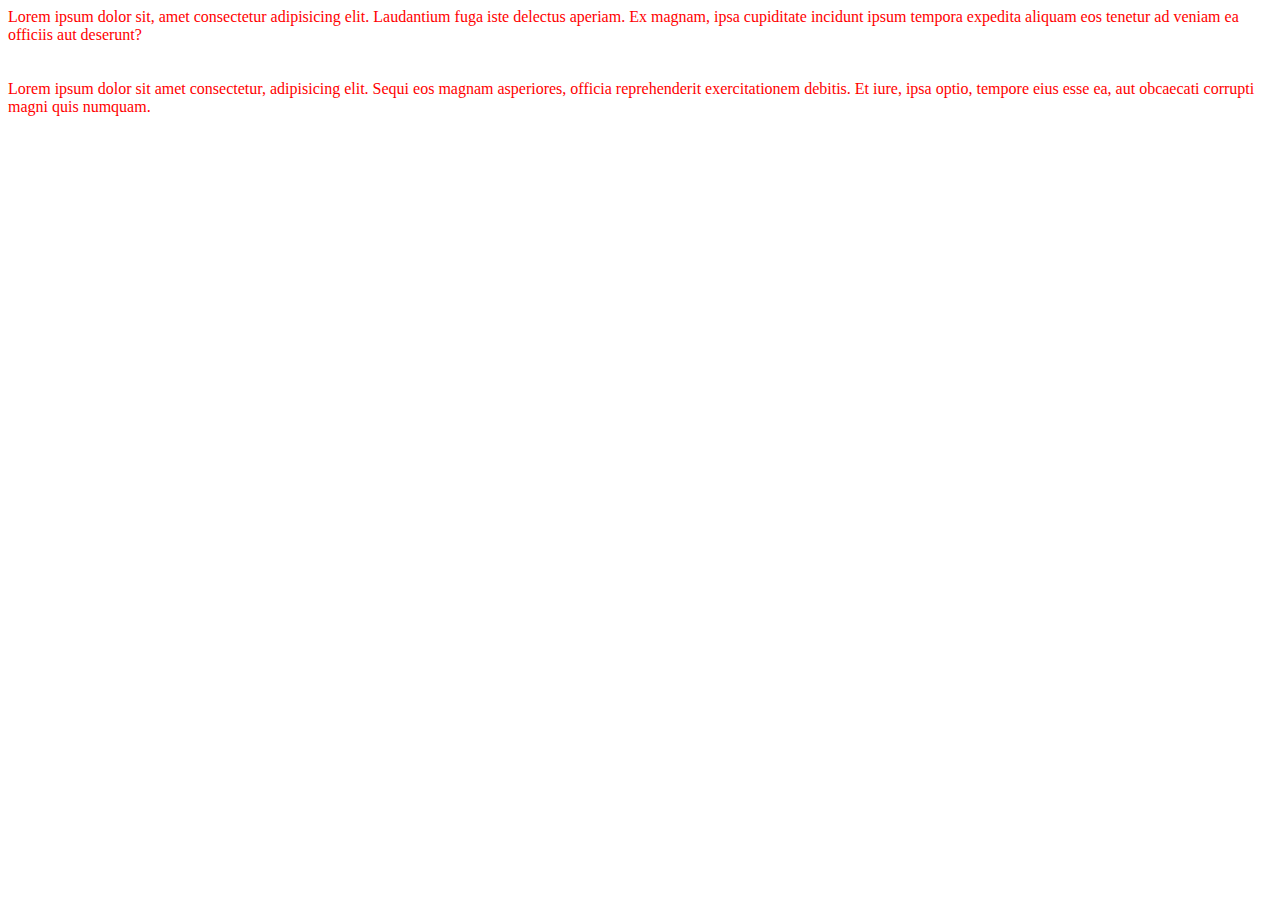
==== _inteface/index.html @ 0f4c7b35 "master" ====
<!DOCTYPE html>
<html lang="">
<head>
    <meta charset="UTF-8">
    <title>Hotfrut</title>
    <link rel="stylesheet" href="_css/stylo.css">
</head>
<body>
    <header>

    </header>
    <div id="Menu">

    </div>
    <main id="Principal">

<article id="Sobre1">
Lorem ipsum dolor sit, amet consectetur adipisicing elit. Laudantium fuga iste delectus aperiam. Ex magnam, ipsa cupiditate incidunt ipsum tempora expedita aliquam eos tenetur ad veniam ea officiis aut deserunt?
</article>
<br><br>
<article id="Sobre2">
Lorem ipsum dolor sit amet consectetur, adipisicing elit. Sequi eos magnam asperiores, officia reprehenderit exercitationem debitis. Et iure, ipsa optio, tempore eius esse ea, aut obcaecati corrupti magni quis numquam.
</article>

    </main>
    <footer></footer>

</body>
</html>
---- _inteface/_css/stylo.css ----
*{
    font-style: normal arial 25px;
    color: red;
}
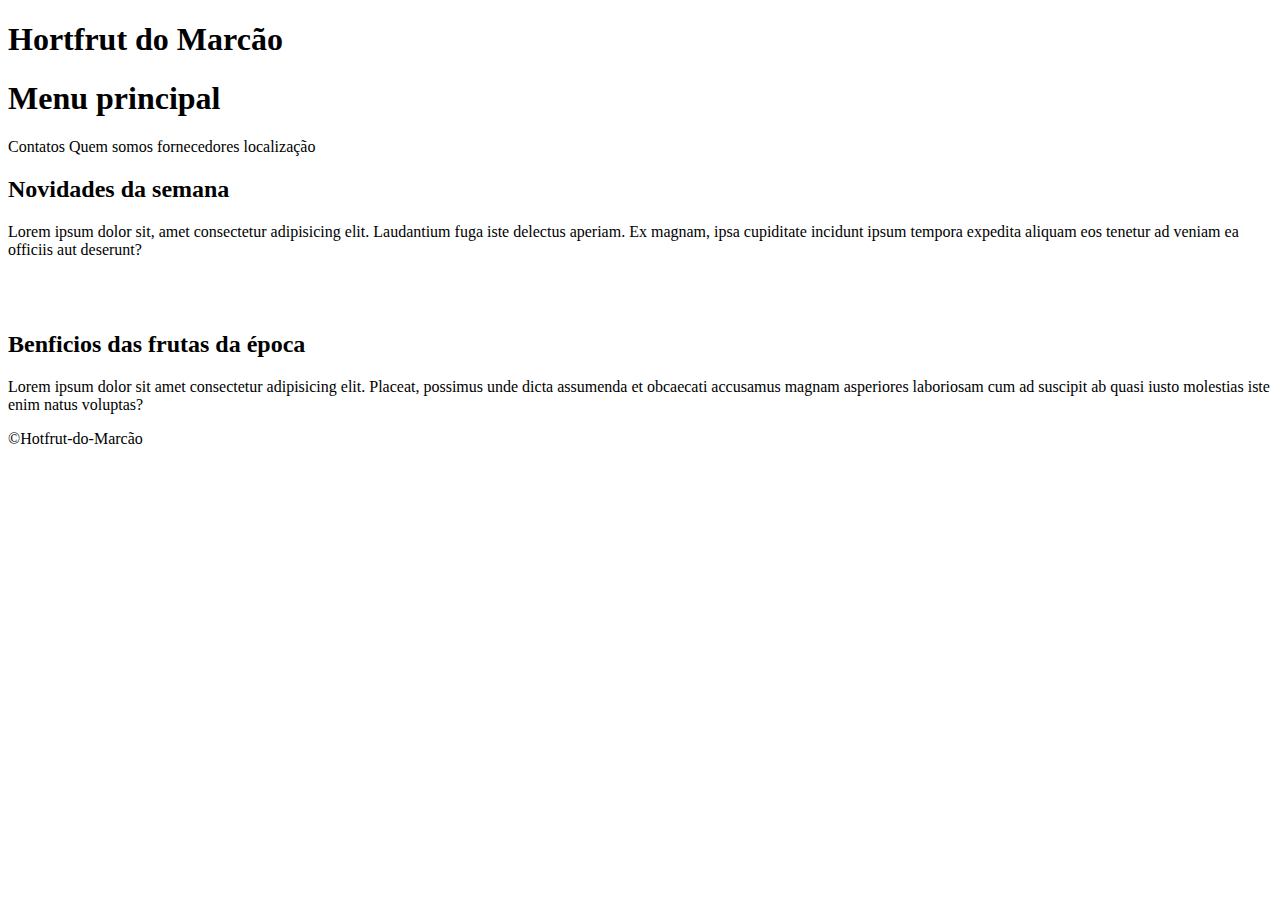
==== commit 56a15ce2: "primeiros passos" ====
--- a/_inteface/index.html
+++ b/_inteface/index.html
@@ -2,28 +2,34 @@
 <html lang="">
 <head>
     <meta charset="UTF-8">
-    <title>Hotfrut</title>
+    <title>Hortfrut</title>
     <link rel="stylesheet" href="_css/stylo.css">
 </head>
 <body>
     <header>
-
+        <h1>Hortfrut do Marcão</h1>
     </header>
     <div id="Menu">
-
+        <h1>Menu principal</h1>
+        Contatos 
+        Quem somos
+        fornecedores
+        localização
     </div>
     <main id="Principal">
 
 <article id="Sobre1">
-Lorem ipsum dolor sit, amet consectetur adipisicing elit. Laudantium fuga iste delectus aperiam. Ex magnam, ipsa cupiditate incidunt ipsum tempora expedita aliquam eos tenetur ad veniam ea officiis aut deserunt?
+    <h2>Novidades da semana</h2>
+    <p>Lorem ipsum dolor sit, amet consectetur adipisicing elit. Laudantium fuga iste delectus aperiam. Ex magnam, ipsa cupiditate incidunt ipsum tempora expedita aliquam eos tenetur ad veniam ea officiis aut deserunt?</p>
 </article>
 <br><br>
 <article id="Sobre2">
-Lorem ipsum dolor sit amet consectetur, adipisicing elit. Sequi eos magnam asperiores, officia reprehenderit exercitationem debitis. Et iure, ipsa optio, tempore eius esse ea, aut obcaecati corrupti magni quis numquam.
+    <h2>Benficios das frutas da época</h2>
+    <p> Lorem ipsum dolor sit amet consectetur adipisicing elit. Placeat, possimus unde dicta assumenda et obcaecati accusamus magnam asperiores laboriosam cum ad suscipit ab quasi iusto molestias iste enim natus voluptas?</p>
 </article>
 
     </main>
-    <footer></footer>
+    <footer>&copy;Hotfrut-do-Marcão</footer>
 
 </body>
 </html>--- a/_inteface/_css/stylo.css
+++ b/_inteface/_css/stylo.css
@@ -1,4 +1,19 @@
 *{
     font-style: normal arial 25px;
-    color: red;
+    color:black;
+}
+header{
+    
+}
+div#Menu {
+
+}
+main#Principal {
+
+}
+article#Sobre1 {
+
+}
+article#Sobre2 {
+
 }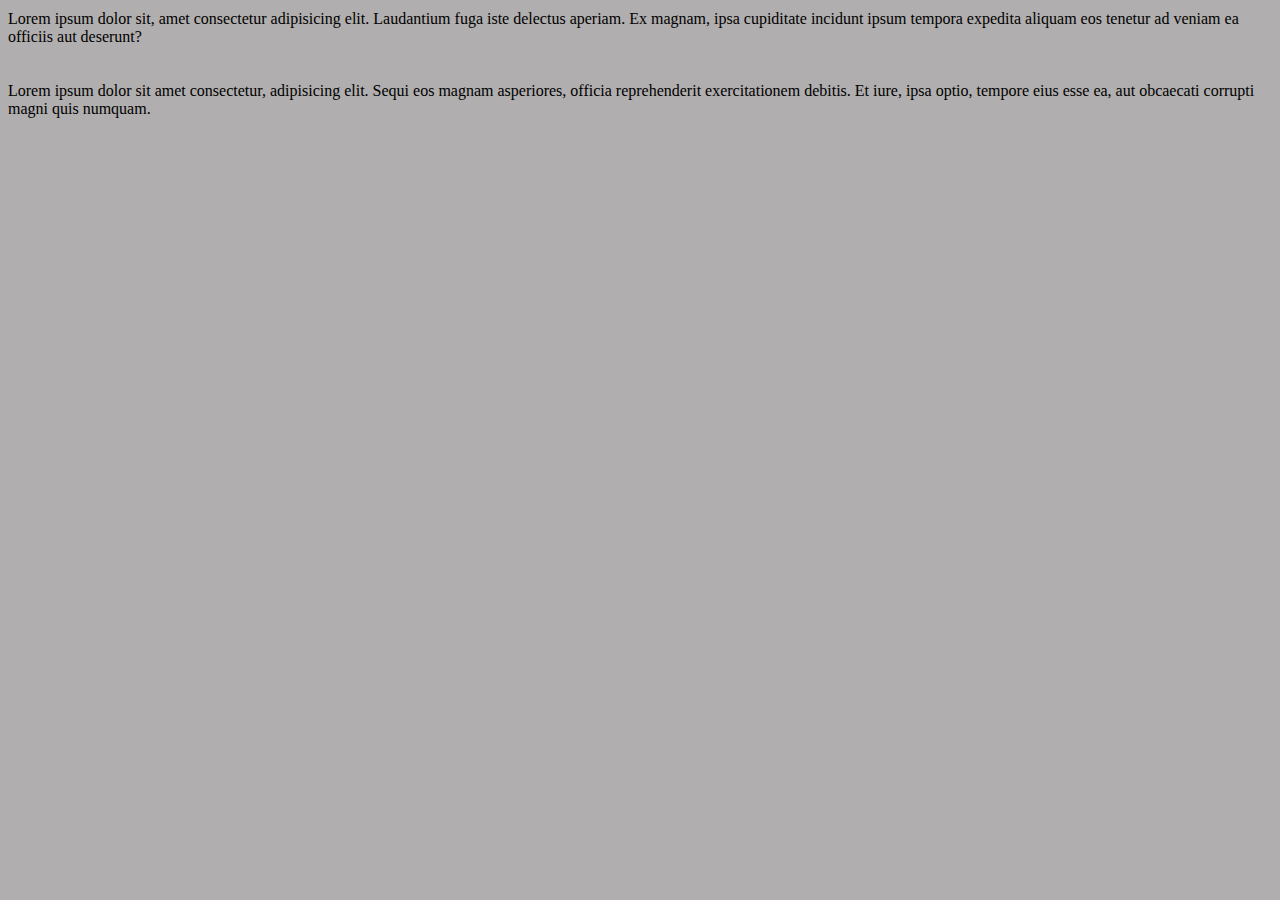
==== commit 279c8918: "Update index.html" ====
--- a/_inteface/index.html
+++ b/_inteface/index.html
@@ -7,29 +7,23 @@
 </head>
 <body>
     <header>
-        <h1>Hortfrut do Marcão</h1>
+
     </header>
     <div id="Menu">
-        <h1>Menu principal</h1>
-        Contatos 
-        Quem somos
-        fornecedores
-        localização
+
     </div>
     <main id="Principal">
 
 <article id="Sobre1">
-    <h2>Novidades da semana</h2>
-    <p>Lorem ipsum dolor sit, amet consectetur adipisicing elit. Laudantium fuga iste delectus aperiam. Ex magnam, ipsa cupiditate incidunt ipsum tempora expedita aliquam eos tenetur ad veniam ea officiis aut deserunt?</p>
+Lorem ipsum dolor sit, amet consectetur adipisicing elit. Laudantium fuga iste delectus aperiam. Ex magnam, ipsa cupiditate incidunt ipsum tempora expedita aliquam eos tenetur ad veniam ea officiis aut deserunt?
 </article>
 <br><br>
 <article id="Sobre2">
-    <h2>Benficios das frutas da época</h2>
-    <p> Lorem ipsum dolor sit amet consectetur adipisicing elit. Placeat, possimus unde dicta assumenda et obcaecati accusamus magnam asperiores laboriosam cum ad suscipit ab quasi iusto molestias iste enim natus voluptas?</p>
+Lorem ipsum dolor sit amet consectetur, adipisicing elit. Sequi eos magnam asperiores, officia reprehenderit exercitationem debitis. Et iure, ipsa optio, tempore eius esse ea, aut obcaecati corrupti magni quis numquam.
 </article>
 
     </main>
-    <footer>&copy;Hotfrut-do-Marcão</footer>
+    <footer></footer>
 
 </body>
 </html>--- a/_inteface/_css/stylo.css
+++ b/_inteface/_css/stylo.css
@@ -2,8 +2,18 @@
     font-style: normal arial 25px;
     color:black;
 }
+body{
+    background-color: rgba(104, 99, 99, 0.52);
+}
 header{
-    
+   background-color: white;
+    margin: 10px 450px 0px 450px;
+    text-align: center;
+    border-radius:   6px ;
+    left: -300px;
+    width: auto ;
+    padding: auto;
+    box-shadow: 2px 2px 8px rgba(78, 78, 143, 0.52);
 }
 div#Menu {
 
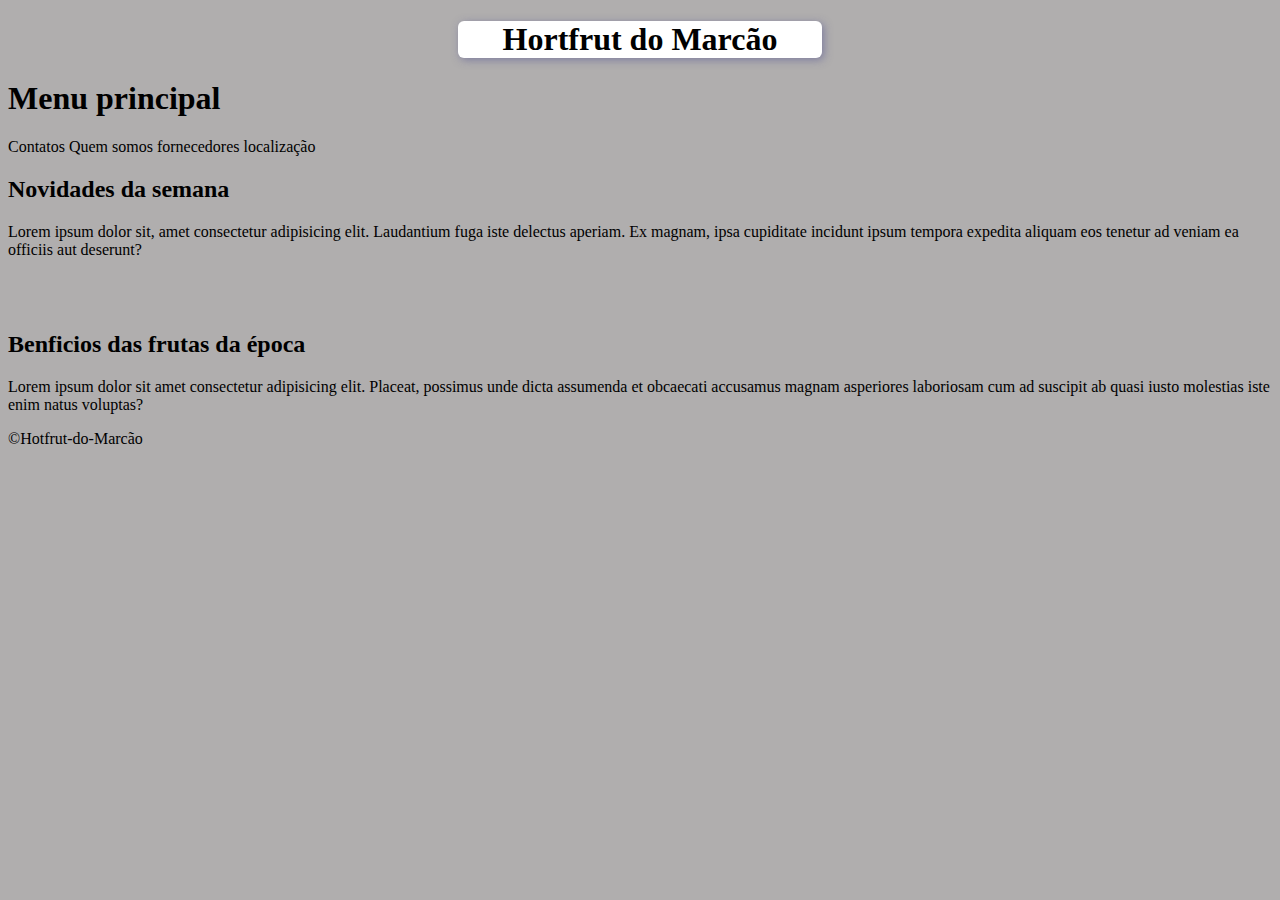
==== commit 854f9b4f: "preprando  area" ====
--- a/_inteface/index.html
+++ b/_inteface/index.html
@@ -7,23 +7,29 @@
 </head>
 <body>
     <header>
-
+        <h1>Hortfrut do Marcão</h1>
     </header>
     <div id="Menu">
-
+        <h1>Menu principal</h1>
+        Contatos 
+        Quem somos
+        fornecedores
+        localização
     </div>
     <main id="Principal">
 
 <article id="Sobre1">
-Lorem ipsum dolor sit, amet consectetur adipisicing elit. Laudantium fuga iste delectus aperiam. Ex magnam, ipsa cupiditate incidunt ipsum tempora expedita aliquam eos tenetur ad veniam ea officiis aut deserunt?
+    <h2>Novidades da semana</h2>
+    <p>Lorem ipsum dolor sit, amet consectetur adipisicing elit. Laudantium fuga iste delectus aperiam. Ex magnam, ipsa cupiditate incidunt ipsum tempora expedita aliquam eos tenetur ad veniam ea officiis aut deserunt?</p>
 </article>
 <br><br>
 <article id="Sobre2">
-Lorem ipsum dolor sit amet consectetur, adipisicing elit. Sequi eos magnam asperiores, officia reprehenderit exercitationem debitis. Et iure, ipsa optio, tempore eius esse ea, aut obcaecati corrupti magni quis numquam.
+    <h2>Benficios das frutas da época</h2>
+    <p> Lorem ipsum dolor sit amet consectetur adipisicing elit. Placeat, possimus unde dicta assumenda et obcaecati accusamus magnam asperiores laboriosam cum ad suscipit ab quasi iusto molestias iste enim natus voluptas?</p>
 </article>
 
     </main>
-    <footer></footer>
+    <footer>&copy;Hotfrut-do-Marcão</footer>
 
 </body>
 </html>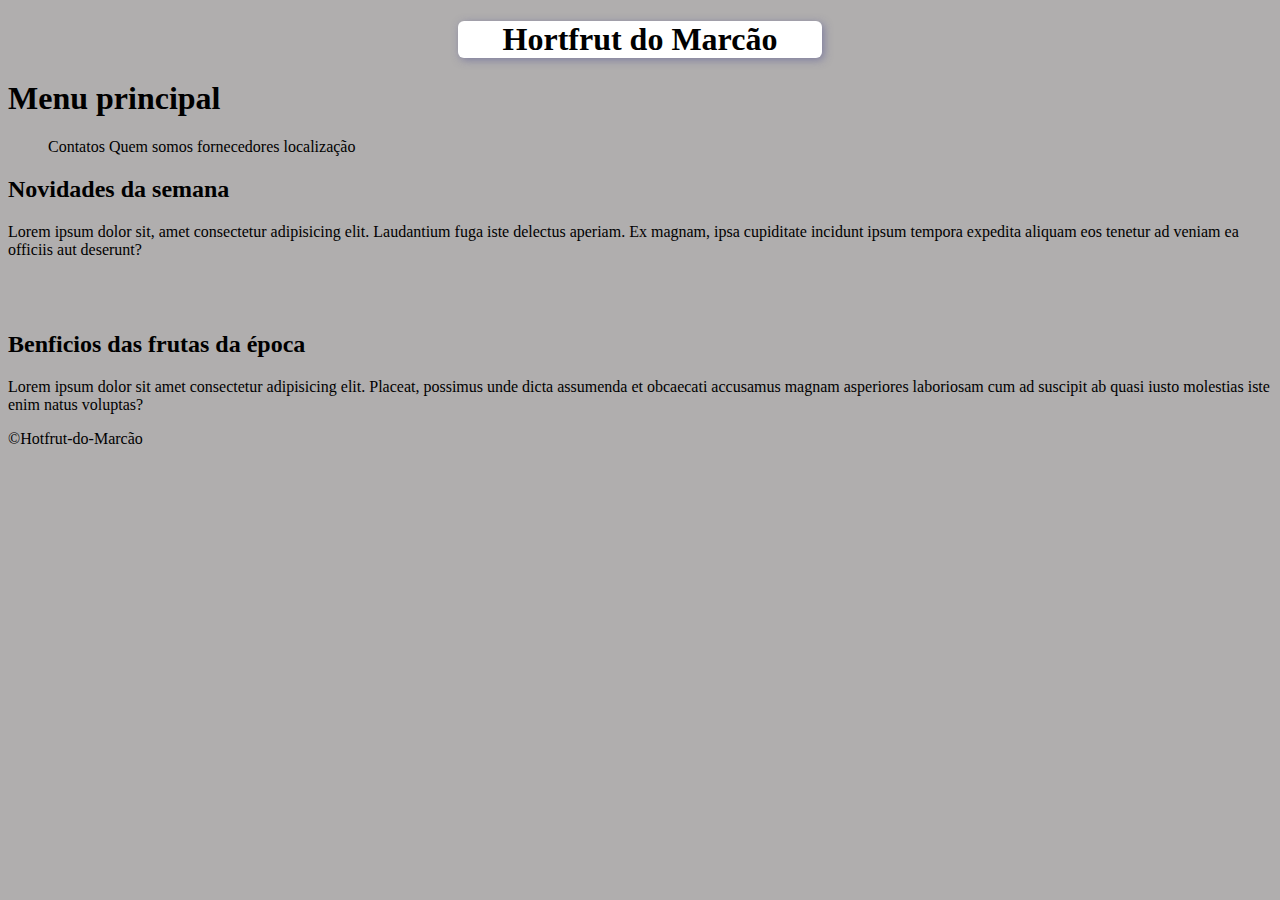
==== commit 5e205424: "atualizado" ====
--- a/_inteface/index.html
+++ b/_inteface/index.html
@@ -11,10 +11,14 @@
     </header>
     <div id="Menu">
         <h1>Menu principal</h1>
-        Contatos 
-        Quem somos
-        fornecedores
-        localização
+        <nav>
+        <ul>
+            Contatos 
+            Quem somos
+            fornecedores
+            localização
+        </ul>
+    </nav>
     </div>
     <main id="Principal">
 
@@ -30,6 +34,20 @@
 
     </main>
     <footer>&copy;Hotfrut-do-Marcão</footer>
-
+<!--  widget -->
+<script type="text/javascript">
+    (function () {
+        var options = {
+            whatsapp: "+55(11)970447391", // WhatsApp number
+            call_to_action: "Fale Conosco Agora!", // Call to action
+            position: "right", // Position may be 'right' or 'left'
+        };
+        var proto = document.location.protocol, host = "whatshelp.io", url = proto + "//static." + host;
+        var s = document.createElement('script'); s.type = 'text/javascript'; s.async = true; s.src = url + '/widget-send-button/js/init.js';
+        s.onload = function () { WhWidgetSendButton.init(host, proto, options); };
+        var x = document.getElementsByTagName('script')[0]; x.parentNode.insertBefore(s, x);
+    })();
+</script>
+<!--  widget -->
 </body>
 </html>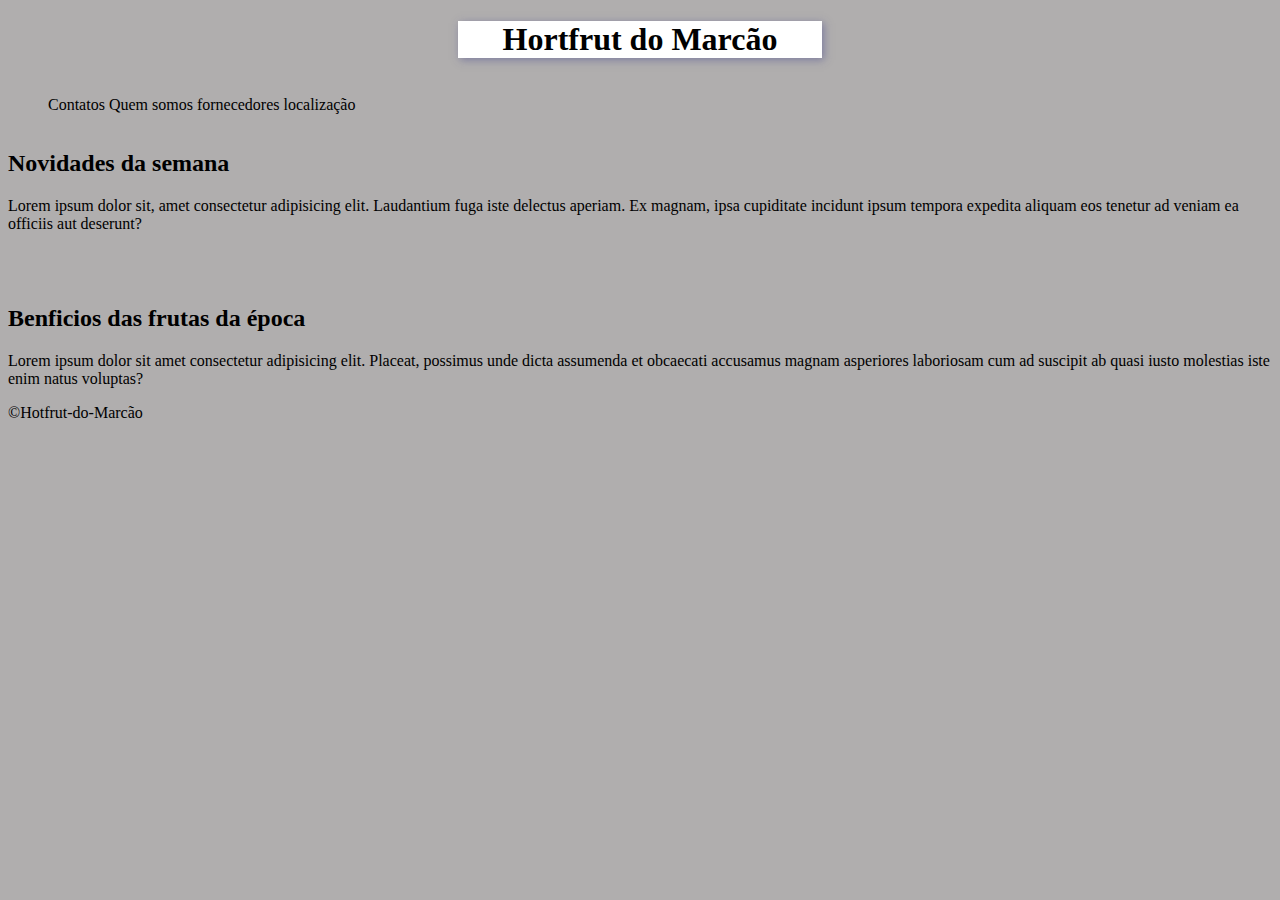
==== commit 3f40bd53: "atulizado 25/05/2020" ====
--- a/_inteface/index.html
+++ b/_inteface/index.html
@@ -10,6 +10,7 @@
         <h1>Hortfrut do Marcão</h1>
     </header>
     <div id="Menu">
+        
         <h1>Menu principal</h1>
         <nav>
         <ul>
--- a/_inteface/_css/stylo.css
+++ b/_inteface/_css/stylo.css
@@ -9,14 +9,20 @@
    background-color: white;
     margin: 10px 450px 0px 450px;
     text-align: center;
-    border-radius:   6px ;
+    border-radius:   solid 3px ;
     left: -300px;
     width: auto ;
     padding: auto;
     box-shadow: 2px 2px 8px rgba(78, 78, 143, 0.52);
 }
 div#Menu {
-
+ display: inline-block;
+}
+nav#caberario {
+border-bottom: 2px 2px;
+}
+div#Menu h1 {
+display: none;
 }
 main#Principal {
 
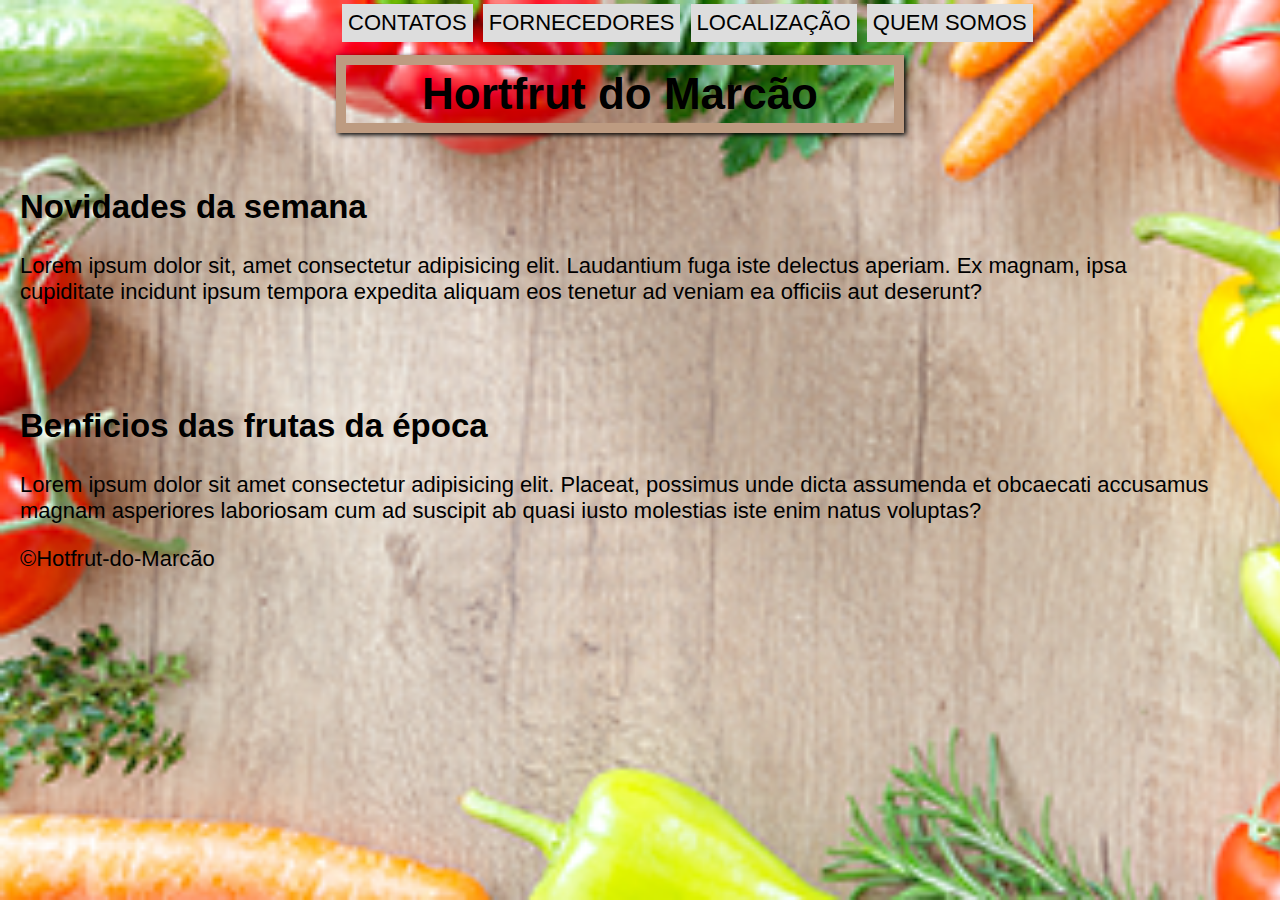
==== commit 28984387: "atulizado 29/05/2020" ====
--- a/_inteface/index.html
+++ b/_inteface/index.html
@@ -12,12 +12,12 @@
     <div id="Menu">
         
         <h1>Menu principal</h1>
-        <nav>
+        <nav id="cabecario">
         <ul>
-            Contatos 
-            Quem somos
-            fornecedores
-            localização
+            <li> <a href="_contatos/contatos.html"></a> contatos</li>
+            <li> <a href="_fornecedores/forneedores.html"></a> fornecedores</li>
+            <li><a href="_localizacao/localizacao.html"></a> Localização </li>
+            <li> <a href="_Quem-somos/Quem-somos.html"></a> Quem somos</li>
         </ul>
     </nav>
     </div>
--- a/_inteface/_css/stylo.css
+++ b/_inteface/_css/stylo.css
@@ -1,29 +1,57 @@
-*{
-    font-style: normal arial 25px;
-    color:black;
+
+
+body{
+    font-size: 22px;
+    font-family: sans-serif;
+    margin: 20px;
+    width: 1200px;
+    margin: 10 30 0 30;
+    background-image: url(_fotoscss/frutas_legumes.png);
+  background-attachment: fixed;
+  background-repeat: no-repeat;
+   background-size: cover;
 }
-body{
-    background-color: rgba(104, 99, 99, 0.52);
+h1 {
+    text-align: center;
+    border: solid 10px rgb(189, 155, 129) ;
+    padding: 4px;
+    height: auto;
+    margin: 55px auto;
+    width: 45%;
+    box-shadow: 2px 2px 5px black;
 }
-header{
-   background-color: white;
-    margin: 10px 450px 0px 450px;
-    text-align: center;
-    border-radius:   solid 3px ;
-    left: -300px;
-    width: auto ;
-    padding: auto;
-    box-shadow: 2px 2px 8px rgba(78, 78, 143, 0.52);
+
+
+div#Menu h1 {
+ display: none;
+ 
 }
-div#Menu {
- display: inline-block;
+nav#cabecario ul {
+    list-style: none;
+    text-transform: uppercase;
+    position: absolute;
+    top: -20px;
+    left: 300px;
 }
-nav#caberario {
-border-bottom: 2px 2px;
+nav#cabecario li {
+    display: inline-block;
+    background-color: #dddddd;
+    padding: 6px;
+    margin: 2px;
+    transform:3s ;
 }
-div#Menu h1 {
-display: none;
+nav#cabecario li :hover  {
+background-color: #606060;
 }
+nav#cabecario a {
+    color: black;
+    text-decoration: none;
+}
+nav#cabecario a :hover{
+    color: white;
+    text-decoration: underline;
+}
+
 main#Principal {
 
 }
